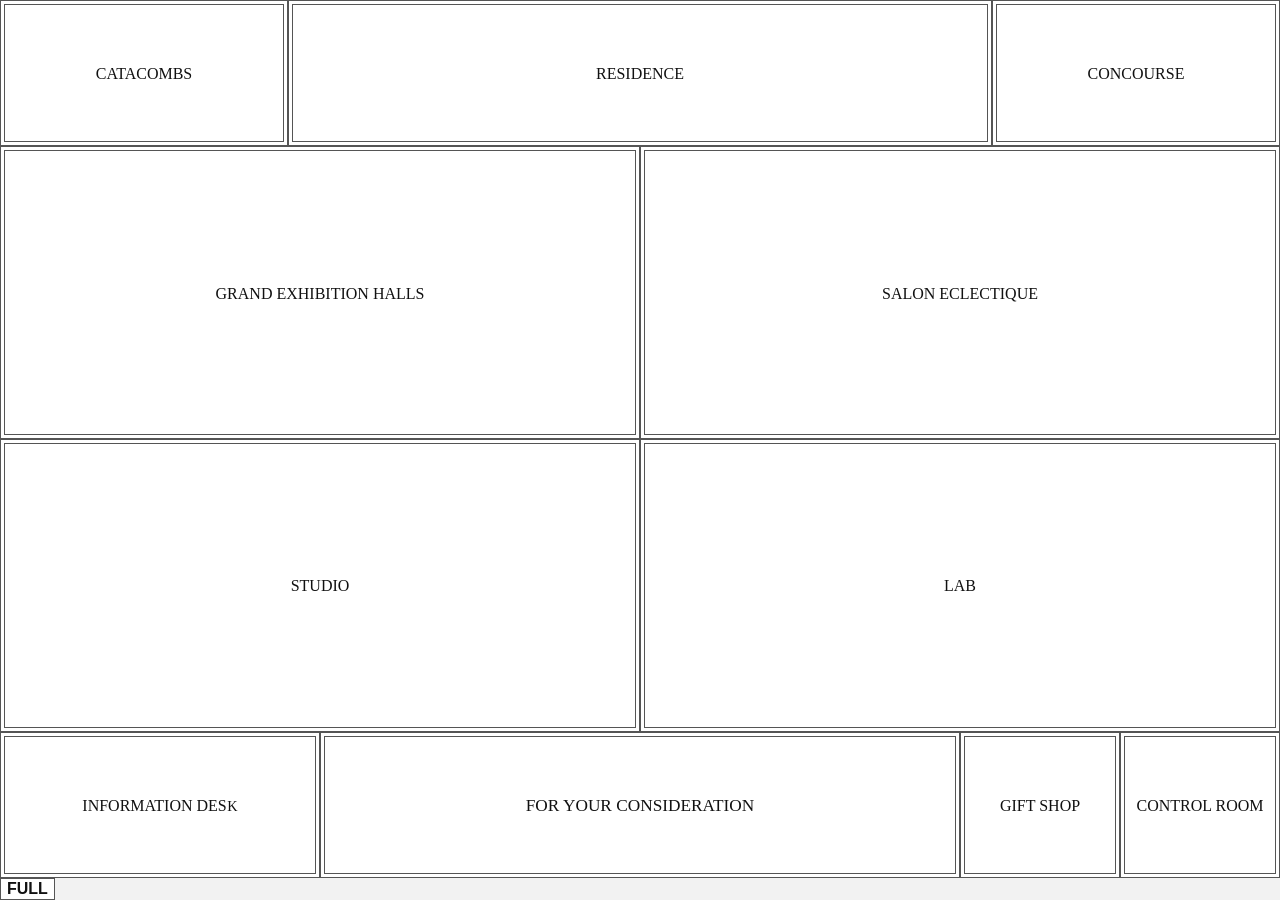
==== index.html @ db31af51 "Keep Museum destinations and optical lettering readable through map orientation changes" ====
<!doctype html>
<html lang="en">
<head>
<meta charset="utf-8">
<meta name="viewport" content="width=device-width,initial-scale=1,viewport-fit=cover">
<title>MASHpedition Museum Hub</title>
<link rel="stylesheet" href="styles.css?v=290">
<link rel="stylesheet" href="game-bar.css?v=226">
</head>
<body>
<main class="museum-hub">
  <section class="top-band">
    <a class="hub-link" href="exhibit.html?area=cat-theme&amp;start=thumbnail&amp;count=66">CATACOMBS</a>
    <a class="hub-link" href="residence.html">RESIDENCE</a>
    <a class="hub-link" href="common-grounds.html">CONCOURSE</a>
  </section>

  <section class="hub-grid">
    <a class="hub-link" href="exhibit.html?area=geh&amp;ranks=10&amp;start=exhibit">GRAND EXHIBITION HALLS</a>
    <a class="hub-link" href="exhibit.html?area=se&amp;start=thumbnail">SALON ECLECTIQUE</a>
    <a class="hub-link" href="studio.html">STUDIO</a>
    <a class="hub-link" href="lab.html">LAB</a>
  </section>

  <section class="atrium-band">
    <button type="button">INFORMATION DES<span class="information-desk-k">K</span></button>
    <a class="hub-link fyc" href="exhibit.html?area=fyc&amp;start=thumbnail&amp;count=66">FOR YOUR CONSIDERATION</a>
    <a class="hub-link" href="gift-shop.html">GIFT SHOP</a>
    <button type="button">CONTROL ROOM</button>
  </section>
</main>
<nav class="game-menu-bar" aria-label="Museum menu"><button type="button" data-display-mode>FULL</button></nav>
<script>
/* v266 — Museum Map label optical centering. Move only the visible text, never the plates. */
(function(){
  const labels = document.querySelectorAll('.museum-hub .hub-link, .museum-hub button');

  function ensureTextWrapper(label){
    let wrapper = label.querySelector(':scope > .museum-map-label-text');
    if(wrapper) return wrapper;
    wrapper = document.createElement('span');
    wrapper.className = 'museum-map-label-text';
    // Keep nested authored lettering (including the separately sized K)
    // together as ONE phrase when the entire plaque counterrotates.
    const copy = document.createElement('span');
    copy.className = 'museum-map-label-copy';
    while(label.firstChild) copy.appendChild(label.firstChild);
    wrapper.appendChild(copy);
    label.appendChild(wrapper);
    return wrapper;
  }

  function sizeMuseumMap(){
    const root = document.documentElement;
    const bar = document.querySelector('.game-menu-bar');
    const width = root.clientWidth;
    const height = Math.max(0, root.clientHeight - (bar?.getBoundingClientRect().height || 0));
    root.style.setProperty('--museum-game-w', `${width}px`);
    root.style.setProperty('--museum-game-h', `${height}px`);
  }

  function centerMuseumMapLabels(){
    const portrait = matchMedia('(orientation: portrait)').matches;
    labels.forEach(label => {
      const text = ensureTextWrapper(label);
      const fontSize = parseFloat(getComputedStyle(label).fontSize) || 16;
      const opticalShift =
        1.15
        + 6.285 * Math.exp(-0.35 * (fontSize - 8))
        - 3.485 * Math.exp(-0.60 * (fontSize - 11));
      // The wrapper is sized to the TRANSPOSED plate interior. After the
      // quarter-turn it fits the original plate without squeezing the map.
      // Its child keeps INFORMATION DESK and the optical K together.
      text.style.display = portrait ? 'flex' : 'inline-block';
      text.style.alignItems = portrait ? 'center' : '';
      text.style.justifyContent = portrait ? 'center' : '';
      text.style.width = portrait ? Math.max(4,label.clientHeight-12)+'px' : '';
      text.style.height = portrait ? Math.max(4,label.clientWidth-12)+'px' : '';
      text.style.setProperty('--museum-optical-shift',opticalShift+'px');
      text.style.setProperty('--museum-label-angle',portrait?'-90deg':'0deg');
      text.style.transform = portrait
        ? `rotate(-90deg) translateY(${opticalShift}px)`
        : `translateY(${opticalShift}px)`;
    });
  }

  let previousMuseumPortrait = matchMedia('(orientation: portrait)').matches;
  function layoutMuseumMap(){
    sizeMuseumMap();
    centerMuseumMapLabels();
    const portrait = matchMedia('(orientation: portrait)').matches;
    if(portrait !== previousMuseumPortrait){
      previousMuseumPortrait = portrait;
      const map = document.querySelector('.museum-hub');
      if(map){
        map.classList.remove('museum-signage-settling');
        void map.offsetWidth;
        map.classList.add('museum-signage-settling');
      }
    }
  }

  layoutMuseumMap();
  addEventListener('resize', layoutMuseumMap, {passive:true});
  addEventListener('mashpeditionviewportchange', layoutMuseumMap);
  if(document.fonts && document.fonts.ready) document.fonts.ready.then(layoutMuseumMap);
})();
</script>
<script src="game-bar.js?v=226"></script>
</body>
</html>
---- styles.css ----
*{box-sizing:border-box}
html,body{
  margin:0;
  width:100%;
  height:100%;
  background:#f2f2f2;
  color:#111;
  font-family:Arial,sans-serif
}
button,.hub-link{
  min-width:0;
  min-height:0;
  border:1px solid #555;
  border-radius:0;
  background:#fff;
  color:inherit;
  font:inherit;
  font-weight:700
}
.hub-link{
  text-decoration:none;
  display:flex;
  align-items:center;
  justify-content:center
}
.museum-hub{
  width:100vw;
  height:100dvh;
  display:grid;
  grid-template-rows:16.6666667% 66.6666666% 16.6666667%
}
.top-band{
  display:grid;
  grid-template-columns:22.5% 55% 22.5%
}
.hub-grid{
  display:grid;
  grid-template-columns:1fr 1fr;
  grid-template-rows:1fr 1fr
}
.atrium-band{
  display:grid;
  grid-template-columns:25% 50% 12.5% 12.5%
}
.fyc{font-size:1.08em}
/* Portrait is a physical quarter-turn of the accepted wide map, not a
   900px horizontal-scrolling landscape board. Exact map cells are unchanged. */
@media (orientation:portrait){
  body{overflow-x:hidden}
  .museum-hub{min-width:0}
}

/* v48 — center Common Grounds Cafe label inside its existing Museum Hub box. */
.top-band .hub-link[href="common-grounds.html"]{text-align:center;}


/* v144 — Museum Hub architectural labels.
   Existing boxes, words, links, and grid geometry are unchanged; this only
   gives the already-positioned museum-authored labels the established
   Museum Foundry Narrow plaque treatment. */
@font-face{
  font-family:'Museum Foundry';
  src:url('MuseumFoundry.otf?v=158') format('opentype');
  font-style:normal;
  font-weight:400;
  font-display:swap;
}
.museum-hub .hub-link,
.museum-hub button{
  font-family:'Museum Foundry',serif;
  font-variant:small-caps;
  font-weight:400;
  letter-spacing:0;
  position:relative;
  box-shadow:inset 0 0 0 3px #fff, inset 0 0 0 4px #555;
}
.museum-hub .hub-link{
  transform:none;
}


/* v160 — INFORMATION DESK K: preserve v158 optical treatment and reduce that rendered K by exactly 0.2px. */
.information-desk-k{
  display:inline-block;
  font-size:calc(.96em - 0.2px);
  transform:scaleX(.94);
  transform-origin:center bottom;
}

/* v168 — center complete content blocks inside existing locked Museum Hub plates. */
.museum-hub .hub-link,.museum-hub button{display:flex;align-items:center;justify-content:center;text-align:center;}

/* v222 — Museum Map is conformable and uses the viewport remaining above the bar. */
:root{--game-bar-height:37px}
.museum-hub{height:calc(100dvh - var(--game-bar-height))}


/* v267 — Museum Map complete landscape Conformable viewport architecture.
   The map consumes the actual game rectangle above the persistent menu bar.
   Existing 1/6–4/6–1/6 rows and all established column proportions remain
   authoritative and conform to that measured rectangle. */
.museum-hub{
  width:var(--museum-game-w,100vw);
  height:var(--museum-game-h,calc(100dvh - var(--game-bar-height)));
}


/* 12-07 / 17-07 / 19-03: one authoritative landscape Museum Map.
   Its finished map turns clockwise 90 degrees in portrait. Text counterturns
   on its existing label pivots; the plate geometry never reflows. */
@media (orientation:portrait){
  .museum-hub{
    position:absolute;
    top:0;
    left:0;
    width:var(--museum-game-h,calc(100dvh - var(--game-bar-height)));
    height:var(--museum-game-w,100vw);
    transform-origin:top left;
    transform:translateX(var(--museum-game-w,100vw)) rotate(90deg);
  }
  .museum-map-label-text{overflow-wrap:anywhere;line-height:1.08;flex-shrink:0}
  .museum-map-label-copy{display:inline-block;max-width:100%;text-align:center}
}
/* Gravity-style swivel lettering: a small settle after actual orientation
   changes, not a page-load or every-resize animation. Timing remains tunable. */
.museum-hub.museum-signage-settling .museum-map-label-text{
  transform-origin:center center;
  animation:museum-signage-settle 780ms ease-out both;
}
@keyframes museum-signage-settle {
  0%   {transform:rotate(calc(var(--museum-label-angle, 0deg) + 5deg)) translateY(var(--museum-optical-shift, 0px))}
  30%  {transform:rotate(calc(var(--museum-label-angle, 0deg) - 3deg)) translateY(var(--museum-optical-shift, 0px))}
  57%  {transform:rotate(calc(var(--museum-label-angle, 0deg) + 1.5deg)) translateY(var(--museum-optical-shift, 0px))}
  79%  {transform:rotate(calc(var(--museum-label-angle, 0deg) - .5deg)) translateY(var(--museum-optical-shift, 0px))}
  100% {transform:rotate(var(--museum-label-angle, 0deg)) translateY(var(--museum-optical-shift, 0px))}
}
@media (prefers-reduced-motion:reduce){
  .museum-hub.museum-signage-settling .museum-map-label-text{animation:none}
}
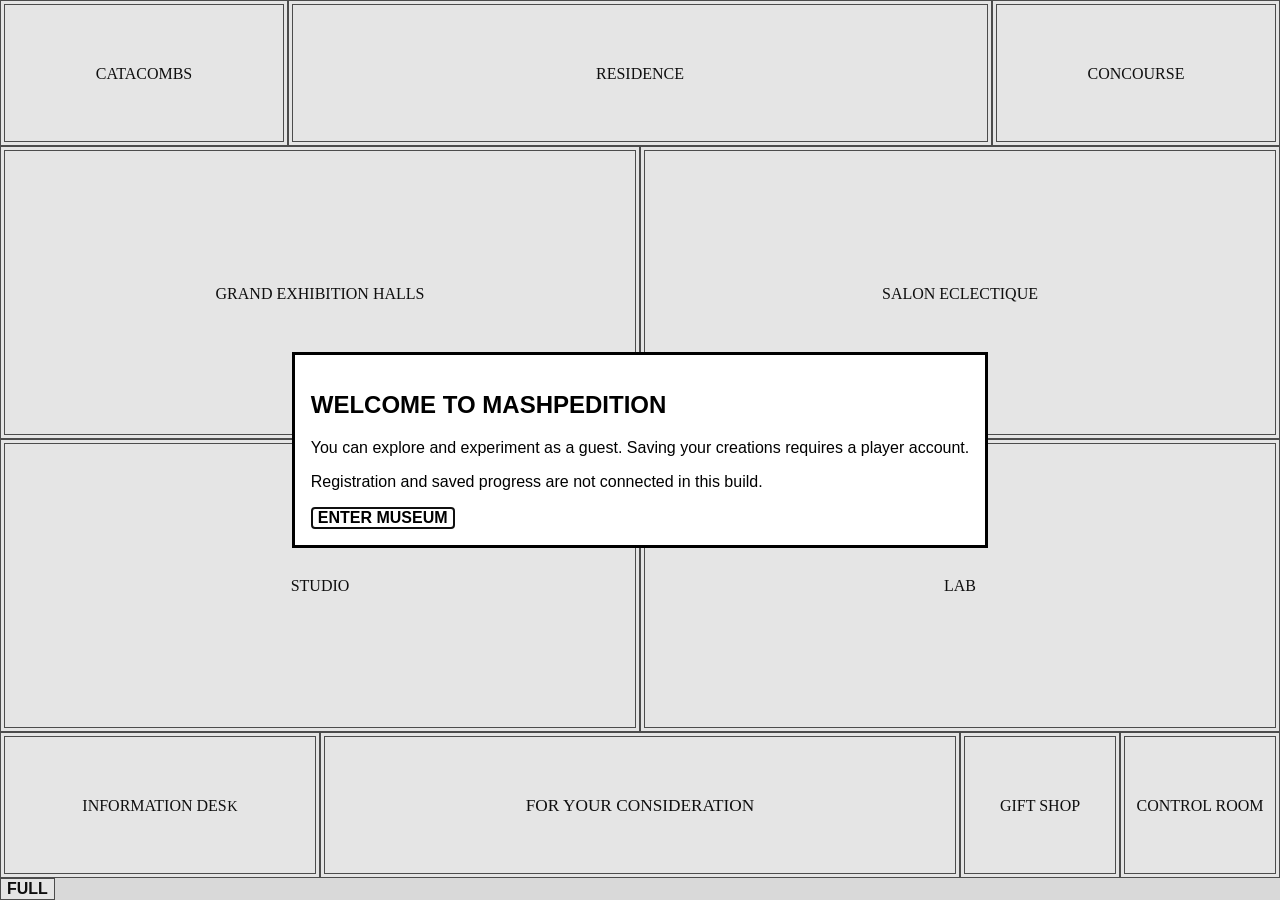
==== commit fcdb786f: "Museum: brief guest save disclosure on initial session entry" ====
--- a/index.html
+++ b/index.html
@@ -4,7 +4,7 @@
 <meta charset="utf-8">
 <meta name="viewport" content="width=device-width,initial-scale=1,viewport-fit=cover">
 <title>MASHpedition Museum Hub</title>
-<link rel="stylesheet" href="styles.css?v=290">
+<link rel="stylesheet" href="styles.css?v=291">
 <link rel="stylesheet" href="game-bar.css?v=226">
 </head>
 <body>
@@ -16,7 +16,7 @@
   </section>
 
   <section class="hub-grid">
-    <a class="hub-link" href="exhibit.html?area=geh&amp;ranks=10&amp;start=exhibit">GRAND EXHIBITION HALLS</a>
+    <a class="hub-link" href="exhibit.html?area=geh&amp;start=exhibit">GRAND EXHIBITION HALLS</a>
     <a class="hub-link" href="exhibit.html?area=se&amp;start=thumbnail">SALON ECLECTIQUE</a>
     <a class="hub-link" href="studio.html">STUDIO</a>
     <a class="hub-link" href="lab.html">LAB</a>
@@ -29,6 +29,13 @@
     <button type="button">CONTROL ROOM</button>
   </section>
 </main>
+<dialog id="museum-guest-intro" class="museum-guest-intro" aria-labelledby="museum-intro-title" aria-describedby="museum-intro-message">
+  <h2 id="museum-intro-title">WELCOME TO MASHPEDITION</h2>
+  <p id="museum-intro-message">You can explore and experiment as a guest. Saving your creations requires a player account.</p>
+  <p>Registration and saved progress are not connected in this build.</p>
+  <button id="museum-intro-close" type="button">ENTER MUSEUM</button>
+</dialog>
+
 <nav class="game-menu-bar" aria-label="Museum menu"><button type="button" data-display-mode>FULL</button></nav>
 <script>
 /* v266 — Museum Map label optical centering. Move only the visible text, never the plates. */
@@ -106,6 +113,23 @@
   if(document.fonts && document.fonts.ready) document.fonts.ready.then(layoutMuseumMap);
 })();
 </script>
+<script>
+/* Early guest disclosure only. Session marker controls this notice, never player progress. */
+(() => {
+  const dialog=document.getElementById('museum-guest-intro');
+  const close=document.getElementById('museum-intro-close');
+  const key='mashpedition.museumGuestNotice.v1';
+  let shown=false;
+  try {shown=sessionStorage.getItem(key)==='shown'}catch(_error){}
+  if(shown)return;
+  try {sessionStorage.setItem(key,'shown')}catch(_error){}
+  close.addEventListener('click',()=>dialog.close());
+  dialog.addEventListener('close',()=>{
+    document.querySelector('.museum-hub a[href]')?.focus();
+  });
+  dialog.showModal();
+})();
+</script>
 <script src="game-bar.js?v=226"></script>
 </body>
 </html>
